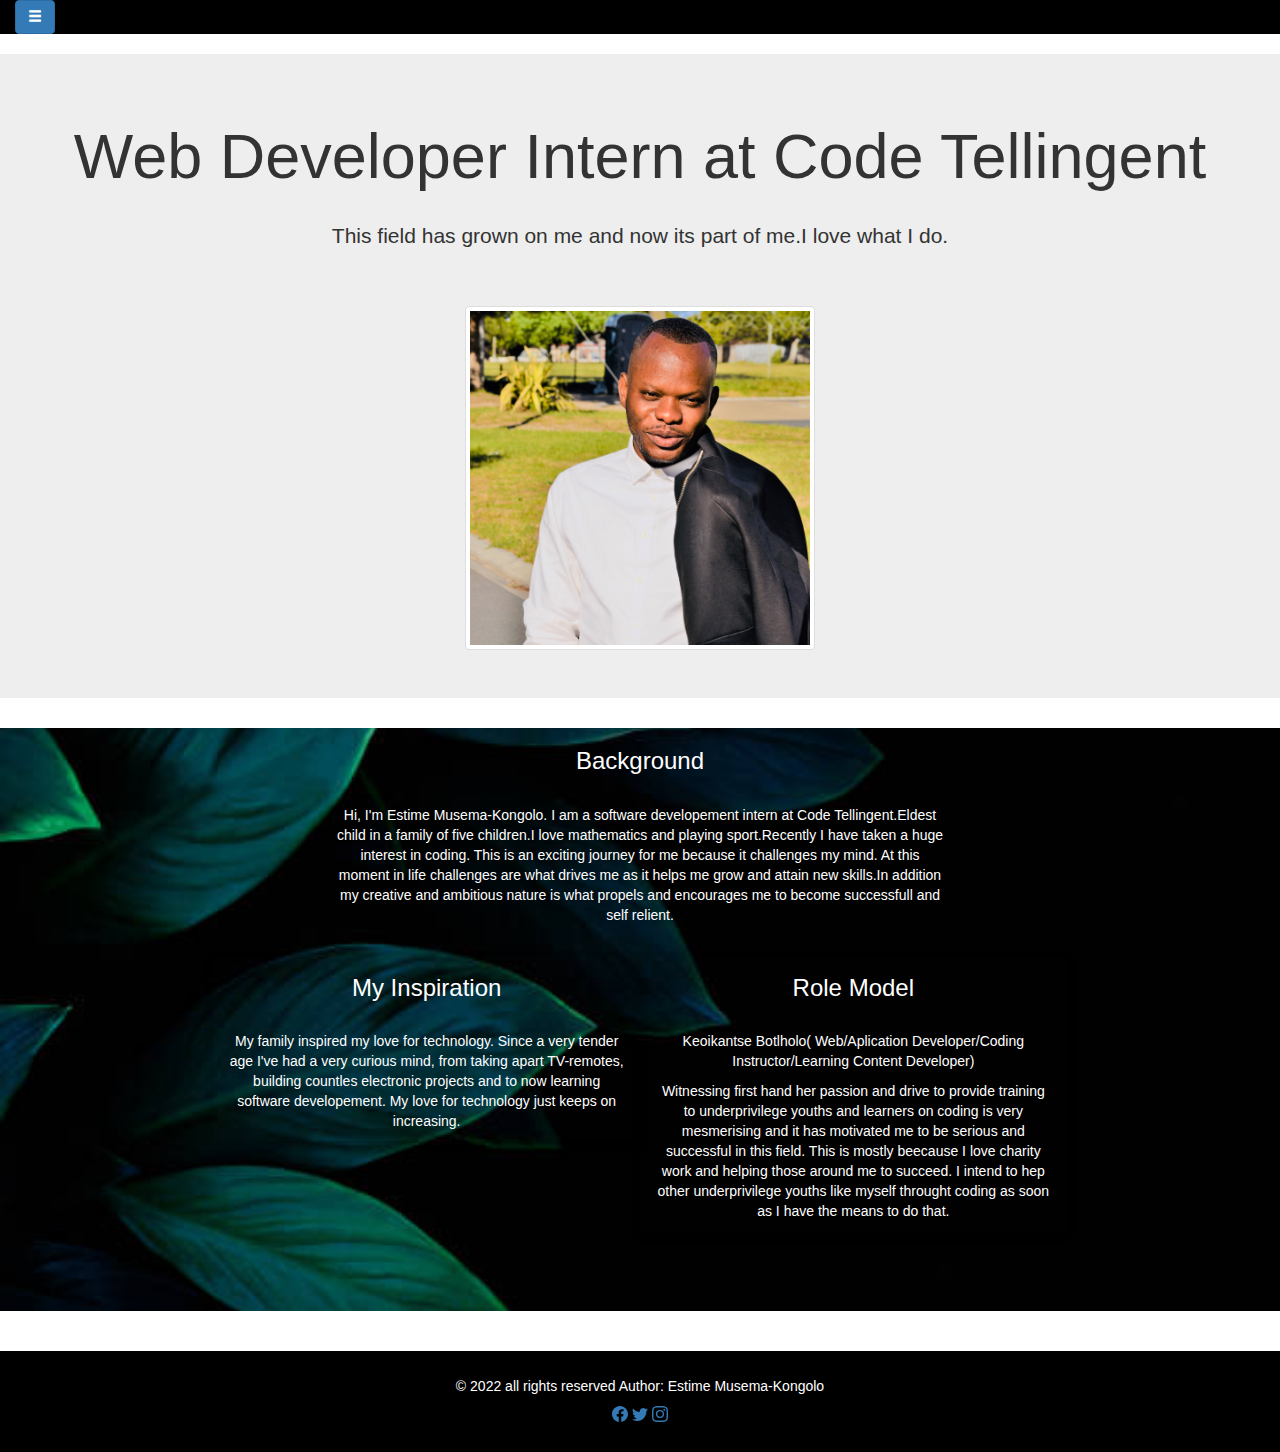
==== Index.html @ d37489b7 "Add files via upload" ====
<!DOCTYPE html>
<html lang="en">
<head>
  <title>Portfolio EMK</title>
  <meta charset="utf-8">
  <meta name="viewport" content="width=device-width, initial-scale=1">
  <link rel="stylesheet" href="https://maxcdn.bootstrapcdn.com/bootstrap/3.4.1/css/bootstrap.min.css">
  <script src="https://ajax.googleapis.com/ajax/libs/jquery/3.6.0/jquery.min.js"></script>
  <script src="https://maxcdn.bootstrapcdn.com/bootstrap/3.4.1/js/bootstrap.min.js"></script>
  <style>
    /*Remove the navbar's default margin-bottom and rounded borders */
    .navbar {
      margin-bottom: 0;
      border-radius: 0;
    }
    
    /* Add a gray background color and some padding to the footer */
    footer {
      padding: 25px;
    }
    .bg {
  /* The image used */
  background-image: url("istockphoto-1220145130-612x612.jpg");
  

  /* Full height */
  height: 100%;

  /* Center and scale the image nicely */
  background-position: center;
  background-repeat: no-repeat;
  background-size: cover;
}
.bob {
    background-color: black;
}
.col-md-4{
    display: grid;   
    box-shadow: 0 4px 8px 0 rgba(0, 0, 0, 0.2);
}
  </style>
</head>
<body>
    <div class="container-fluid bob">
        <div class="dropdown">
             <button class="btn btn-primary dropdown-toggle" type="button" data-toggle="dropdown">
               <span class="glyphicon glyphicon-menu-hamburger">
               </span>
             </button>
               <ul class="dropdown-menu">
                   <li>
                      <a href="Index.html">
                       Home
                      </a>
                   </li>
                   <li>
                      <a href="projects.html">
                        Projects
                      </a>
                   </li>
                   <li>
                      <a href="contact.html">
                        Contact Me
                      </a>
                   </li>
               </ul>
        </div>
    </div>     
    <br>


    <div class="jumbotron">
         <div class="container text-center">
            <h1>
              Web Developer Intern at Code Tellingent
            </h1> 
            <br>     
            <p>
              This field has grown on me and now its part of me.I love what I do.
            </p>
             <div>
                 <br><br>
                 <img src="DSC_0252.jpg" class="img-thumbnail" alt="headshot" width="350px" height="350px">  
             </div>
         </div>
    </div>
 
    <div class="bg">
        <div class="container-fluid text-center">    
           <h3 style="color: white">
              Background
           </h3><br>
            <div class="row">
                <div class="col-md-3">   
                </div>
                <div class="col-md-6 shadow-lg p-4 bg-white">
                     <p style="color: white">
                        Hi, I'm Estime Musema-Kongolo. I am a software developement intern at Code Tellingent.Eldest child in a family of five children.I love mathematics and playing sport.Recently I have taken a huge
                        interest in coding. This is an exciting journey for me because it challenges my mind. At this moment in life challenges are what drives me as it helps me grow and attain new 
                        skills.In addition my creative and ambitious nature is what propels and encourages me to become successfull and self relient.
                     </p>
                 </div>
                 <div class="col-md-3">
                 </div>
            </div>
         </div><br>

        <div class="container-fluid text-center">    
             <div class="row">
                  <div class="col-md-2">
                  </div>
                  <div class="col-md-4">
                       <h3 style="color: white">
                            My Inspiration
                        </h3>
                         <br>
                        <p style="color: white">
                                My family inspired my love for technology. Since a very tender 
                                age I've had a very curious mind, from taking apart TV-remotes, building 
                                countles electronic projects and to now learning software developement. 
                                My love for technology just keeps on increasing.</p>
                   </div>
                 <div class="col-md-4">
                      <h3 style="color: white">
                          Role Model
                       </h3>
                       <br>
                       <p style="color: white">
                            Keoikantse Botlholo( Web/Aplication Developer/Coding Instructor/Learning Content Developer)
                       </p>
                       <p style="color: white">
                            Witnessing first hand her passion and drive to provide training to underprivilege youths
                            and learners on coding is very mesmerising and it has motivated me to be serious and successful
                            in this field. This is mostly beecause I love charity work and helping those around me to succeed. 
                            I intend to hep other underprivilege youths like myself throught coding as soon as I have the means
                            to do that. 
                       </p>
                 </div>
                 <div class="col-md-2">
                 </div>
            </div>
         </div>
               <br><br><br><br>
     </div>
     <div>
          <br><br>
          <footer class="container-fluid text-center bob">
           <p style="color: white">
              © 2022 all rights reserved Author:  Estime Musema-Kongolo
           </p>
           <!-- Linking icons with websites by wrapping the icons with anchor tags-->
           <a href="https://www.facebook.com/estime.musema"><svg xmlns="http://www.w3.org/2000/svg" width="16" height="16" fill="currentColor" class="bi bi-facebook" viewBox="0 0 16 16">
              <path d="M16 8.049c0-4.446-3.582-8.05-8-8.05C3.58 0-.002 3.603-.002 8.05c0 4.017 2.926 7.347 6.75 7.951v-5.625h-2.03V8.05H6.75V6.275c0-2.017 1.195-3.131 3.022-3.131.876 0 1.791.157 1.791.157v1.98h-1.009c-.993 0-1.303.621-1.303 1.258v1.51h2.218l-.354 2.326H9.25V16c3.824-.604 6.75-3.934 6.75-7.951z"/>
              </svg>
           </a>
           <a href="https://twitter.com/?lang=en-za" ><svg xmlns="http://www.w3.org/2000/svg" width="16" height="16" fill="currentColor" class="bi bi-twitter" viewBox="0 0 16 16">
              <path d="M5.026 15c6.038 0 9.341-5.003 9.341-9.334 0-.14 0-.282-.006-.422A6.685 6.685 0 0 0 16 3.542a6.658 6.658 0 0 1-1.889.518 3.301 3.301 0 0 0 1.447-1.817 6.533 6.533 0 0 1-2.087.793A3.286 3.286 0 0 0 7.875 6.03a9.325 9.325 0 0 1-6.767-3.429 3.289 3.289 0 0 0 1.018 4.382A3.323 3.323 0 0 1 .64 6.575v.045a3.288 3.288 0 0 0 2.632 3.218 3.203 3.203 0 0 1-.865.115 3.23 3.23 0 0 1-.614-.057 3.283 3.283 0 0 0 3.067 2.277A6.588 6.588 0 0 1 .78 13.58a6.32 6.32 0 0 1-.78-.045A9.344 9.344 0 0 0 5.026 15z"/>
              </svg>
           </a>
           <a href="https://www.instagram.com/estime_musema/"><svg xmlns="http://www.w3.org/2000/svg" width="16" height="16" fill="currentColor" class="bi bi-instagram" viewBox="0 0 16 16">
              <path d="M8 0C5.829 0 5.556.01 4.703.048 3.85.088 3.269.222 2.76.42a3.917 3.917 0 0 0-1.417.923A3.927 3.927 0 0 0 .42 2.76C.222 3.268.087 3.85.048 4.7.01 5.555 0 5.827 0 8.001c0 2.172.01 2.444.048 3.297.04.852.174 1.433.372 1.942.205.526.478.972.923 1.417.444.445.89.719 1.416.923.51.198 1.09.333 1.942.372C5.555 15.99 5.827 16 8 16s2.444-.01 3.298-.048c.851-.04 1.434-.174 1.943-.372a3.916 3.916 0 0 0 1.416-.923c.445-.445.718-.891.923-1.417.197-.509.332-1.09.372-1.942C15.99 10.445 16 10.173 16 8s-.01-2.445-.048-3.299c-.04-.851-.175-1.433-.372-1.941a3.926 3.926 0 0 0-.923-1.417A3.911 3.911 0 0 0 13.24.42c-.51-.198-1.092-.333-1.943-.372C10.443.01 10.172 0 7.998 0h.003zm-.717 1.442h.718c2.136 0 2.389.007 3.232.046.78.035 1.204.166 1.486.275.373.145.64.319.92.599.28.28.453.546.598.92.11.281.24.705.275 1.485.039.843.047 1.096.047 3.231s-.008 2.389-.047 3.232c-.035.78-.166 1.203-.275 1.485a2.47 2.47 0 0 1-.599.919c-.28.28-.546.453-.92.598-.28.11-.704.24-1.485.276-.843.038-1.096.047-3.232.047s-2.39-.009-3.233-.047c-.78-.036-1.203-.166-1.485-.276a2.478 2.478 0 0 1-.92-.598 2.48 2.48 0 0 1-.6-.92c-.109-.281-.24-.705-.275-1.485-.038-.843-.046-1.096-.046-3.233 0-2.136.008-2.388.046-3.231.036-.78.166-1.204.276-1.486.145-.373.319-.64.599-.92.28-.28.546-.453.92-.598.282-.11.705-.24 1.485-.276.738-.034 1.024-.044 2.515-.045v.002zm4.988 1.328a.96.96 0 1 0 0 1.92.96.96 0 0 0 0-1.92zm-4.27 1.122a4.109 4.109 0 1 0 0 8.217 4.109 4.109 0 0 0 0-8.217zm0 1.441a2.667 2.667 0 1 1 0 5.334 2.667 2.667 0 0 1 0-5.334z"/>
              </svg>
           </a>
         </footer>
       </div>
       <script src="https://cdn.jsdelivr.net/npm/@popperjs/core@2.11.5/dist/umd/popper.min.js" integrity="sha384-Xe+8cL9oJa6tN/veChSP7q+mnSPaj5Bcu9mPX5F5xIGE0DVittaqT5lorf0EI7Vk" crossorigin="anonymous"></script>
       <script src="https://cdn.jsdelivr.net/npm/bootstrap@5.2.0-beta1/dist/js/bootstrap.min.js" integrity="sha384-kjU+l4N0Yf4ZOJErLsIcvOU2qSb74wXpOhqTvwVx3OElZRweTnQ6d31fXEoRD1Jy" crossorigin="anonymous"></script>
</body>
</html>
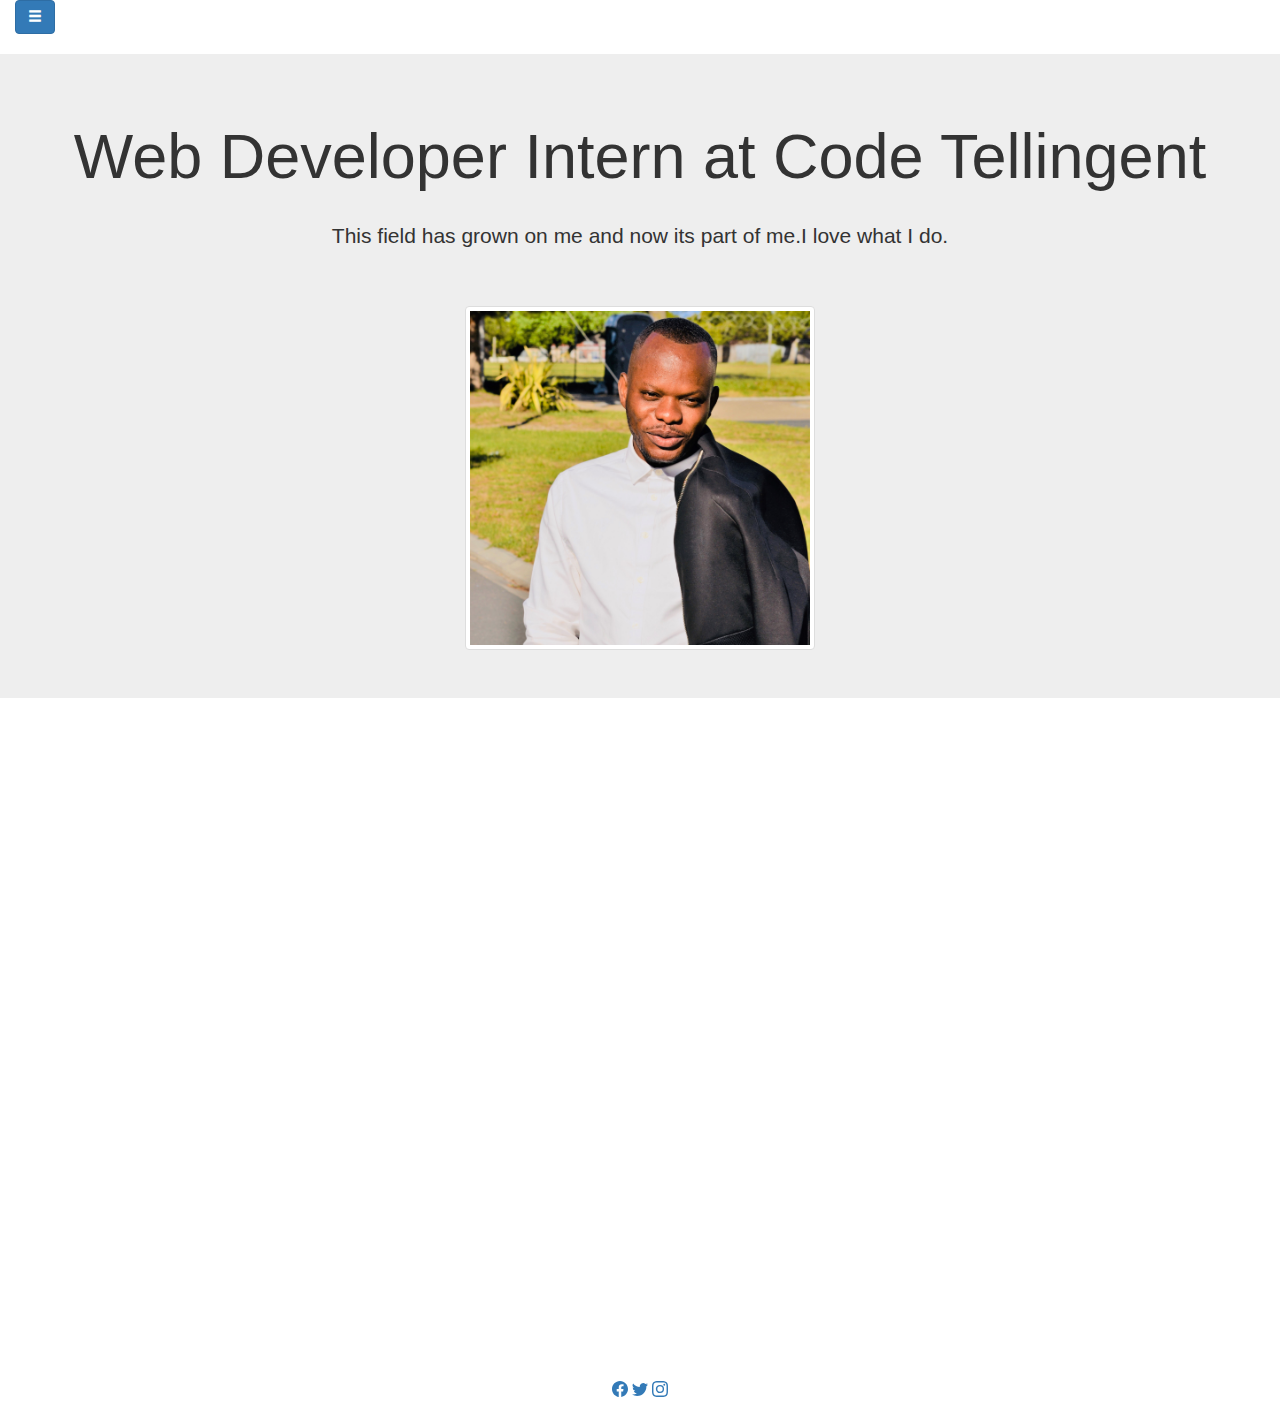
==== commit 5a882b87: "Update Index.html" ====
--- a/Index.html
+++ b/Index.html
@@ -7,38 +7,7 @@
   <link rel="stylesheet" href="https://maxcdn.bootstrapcdn.com/bootstrap/3.4.1/css/bootstrap.min.css">
   <script src="https://ajax.googleapis.com/ajax/libs/jquery/3.6.0/jquery.min.js"></script>
   <script src="https://maxcdn.bootstrapcdn.com/bootstrap/3.4.1/js/bootstrap.min.js"></script>
-  <style>
-    /*Remove the navbar's default margin-bottom and rounded borders */
-    .navbar {
-      margin-bottom: 0;
-      border-radius: 0;
-    }
-    
-    /* Add a gray background color and some padding to the footer */
-    footer {
-      padding: 25px;
-    }
-    .bg {
-  /* The image used */
-  background-image: url("istockphoto-1220145130-612x612.jpg");
-  
-
-  /* Full height */
-  height: 100%;
-
-  /* Center and scale the image nicely */
-  background-position: center;
-  background-repeat: no-repeat;
-  background-size: cover;
-}
-.bob {
-    background-color: black;
-}
-.col-md-4{
-    display: grid;   
-    box-shadow: 0 4px 8px 0 rgba(0, 0, 0, 0.2);
-}
-  </style>
+  <link rel="stylesheet" src="style.css" href="index.css">
 </head>
 <body>
     <div class="container-fluid bob">
@@ -166,4 +135,4 @@
        <script src="https://cdn.jsdelivr.net/npm/@popperjs/core@2.11.5/dist/umd/popper.min.js" integrity="sha384-Xe+8cL9oJa6tN/veChSP7q+mnSPaj5Bcu9mPX5F5xIGE0DVittaqT5lorf0EI7Vk" crossorigin="anonymous"></script>
        <script src="https://cdn.jsdelivr.net/npm/bootstrap@5.2.0-beta1/dist/js/bootstrap.min.js" integrity="sha384-kjU+l4N0Yf4ZOJErLsIcvOU2qSb74wXpOhqTvwVx3OElZRweTnQ6d31fXEoRD1Jy" crossorigin="anonymous"></script>
 </body>
-</html>+</html>
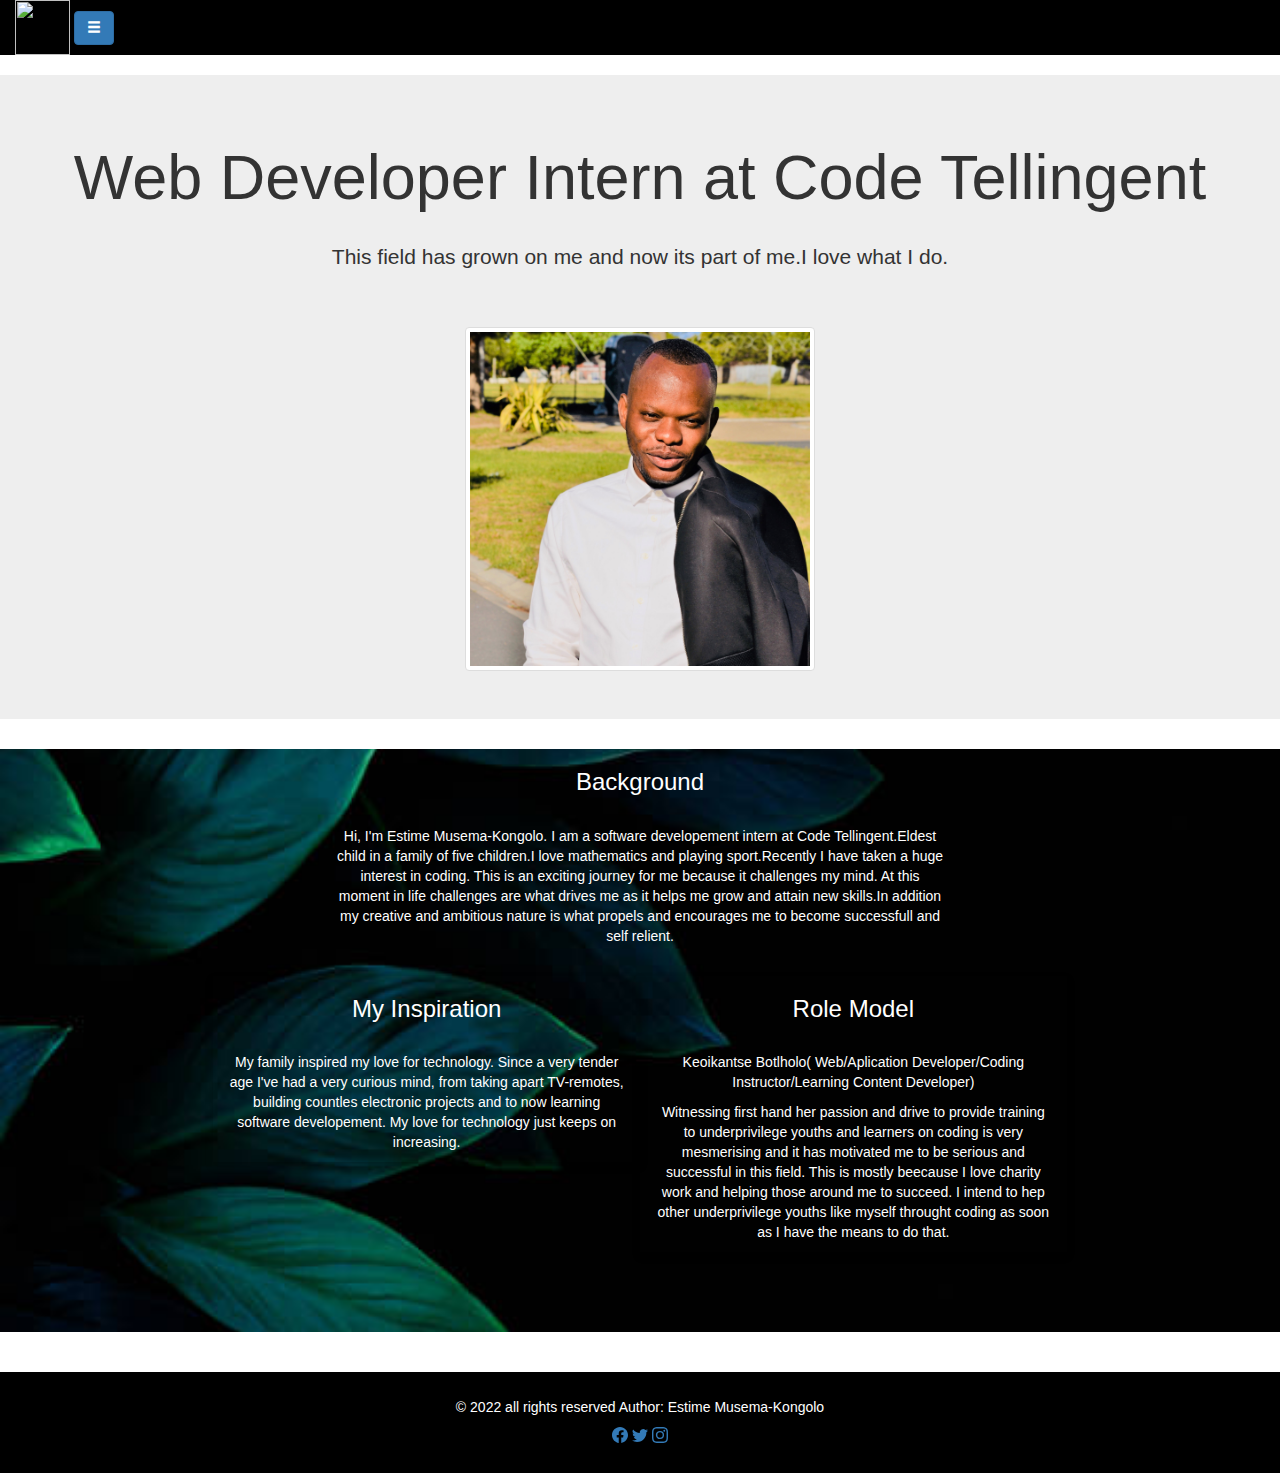
==== commit 76ddb497: "Update Index.html" ====
--- a/Index.html
+++ b/Index.html
@@ -12,6 +12,7 @@
 <body>
     <div class="container-fluid bob">
         <div class="dropdown">
+          <img src="Screenshot_2022-05-31_133933-removebg-preview.png" width="55px" height="55px">
              <button class="btn btn-primary dropdown-toggle" type="button" data-toggle="dropdown">
                <span class="glyphicon glyphicon-menu-hamburger">
                </span>
--- a/index.css
+++ b/index.css
@@ -0,0 +1,32 @@
+
+    /*Remove the navbar's default margin-bottom and rounded borders */
+    .navbar {
+      margin-bottom: 0;
+      border-radius: 0;
+    }
+    
+    /* Add a gray background color and some padding to the footer */
+    footer {
+      padding: 25px;
+    }
+    .bg {
+  /* The image used */
+  background-image: url("istockphoto-1220145130-612x612.jpg");
+  
+
+  /* Full height */
+  height: 100%;
+
+  /* Center and scale the image nicely */
+  background-position: center;
+  background-repeat: no-repeat;
+  background-size: cover;
+}
+.bob {
+    background-color: black;
+}
+.col-md-4{
+    display: grid;   
+    box-shadow: 0 4px 8px 0 rgba(0, 0, 0, 0.2);
+}
+  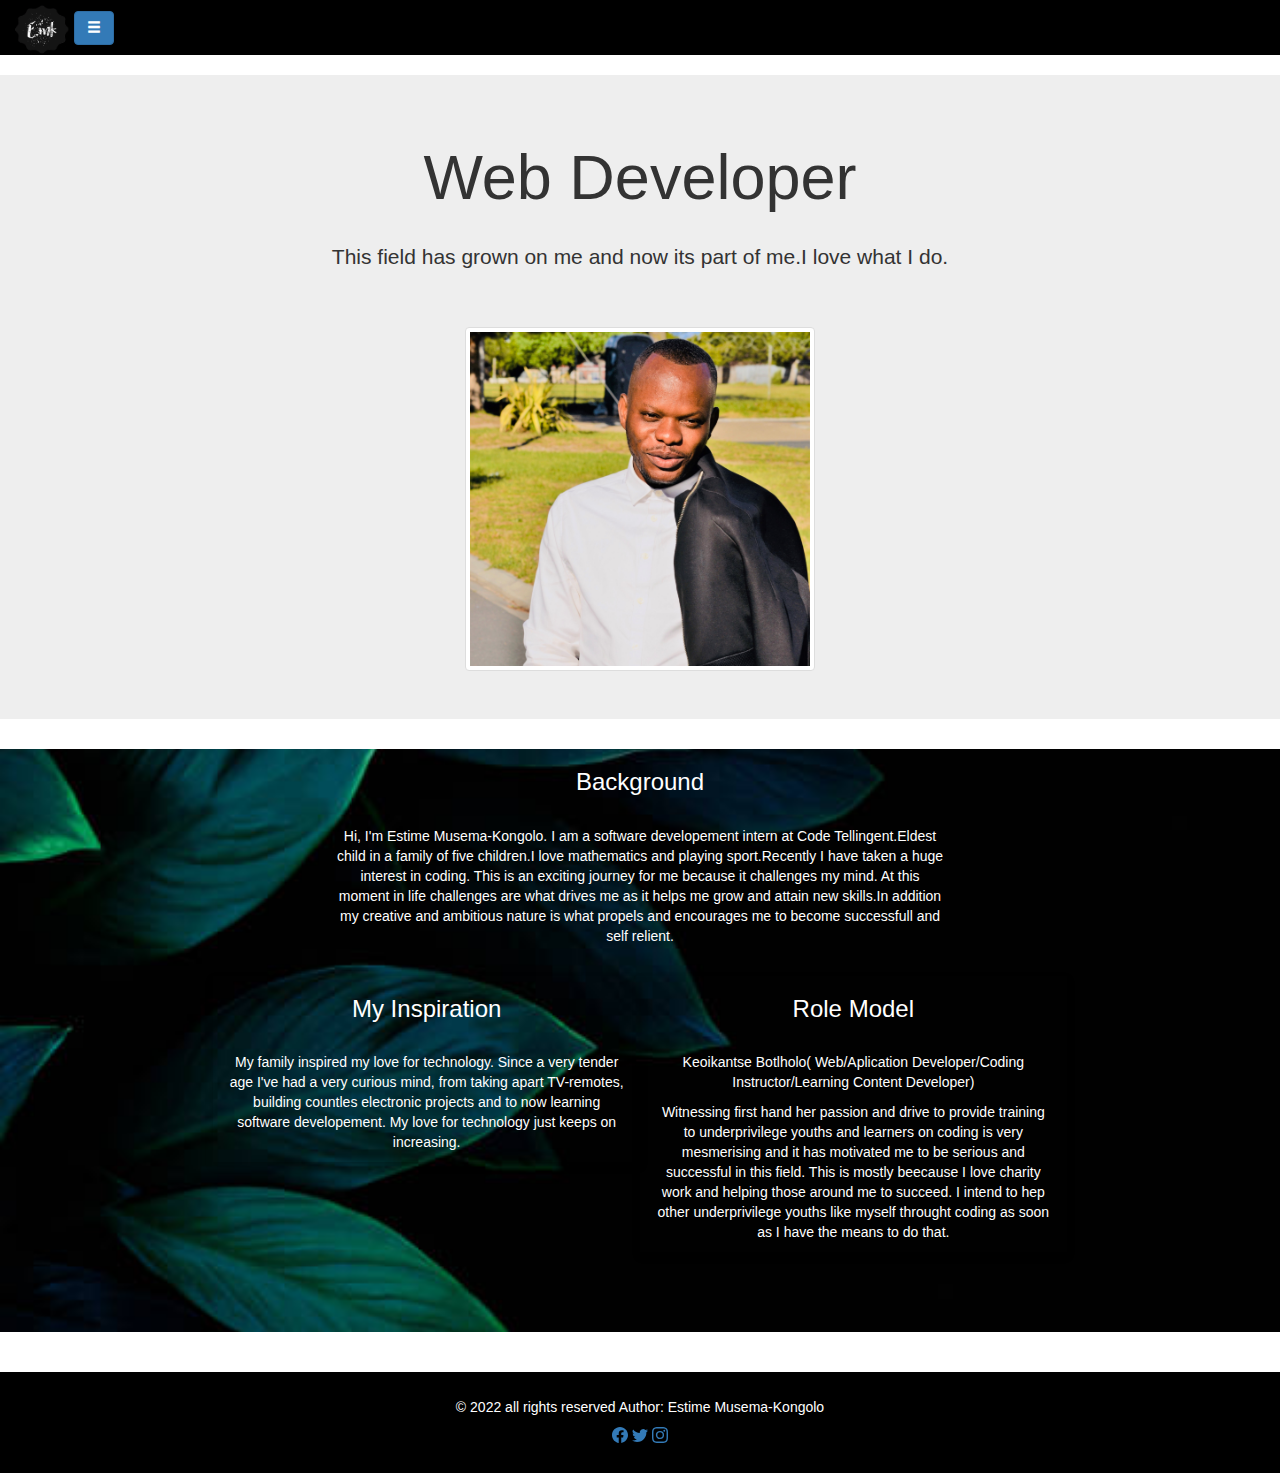
==== commit d5a3ac10: "Update Index.html" ====
--- a/Index.html
+++ b/Index.html
@@ -42,7 +42,7 @@
     <div class="jumbotron">
          <div class="container text-center">
             <h1>
-              Web Developer Intern at Code Tellingent
+              Web Developer
             </h1> 
             <br>     
             <p>
